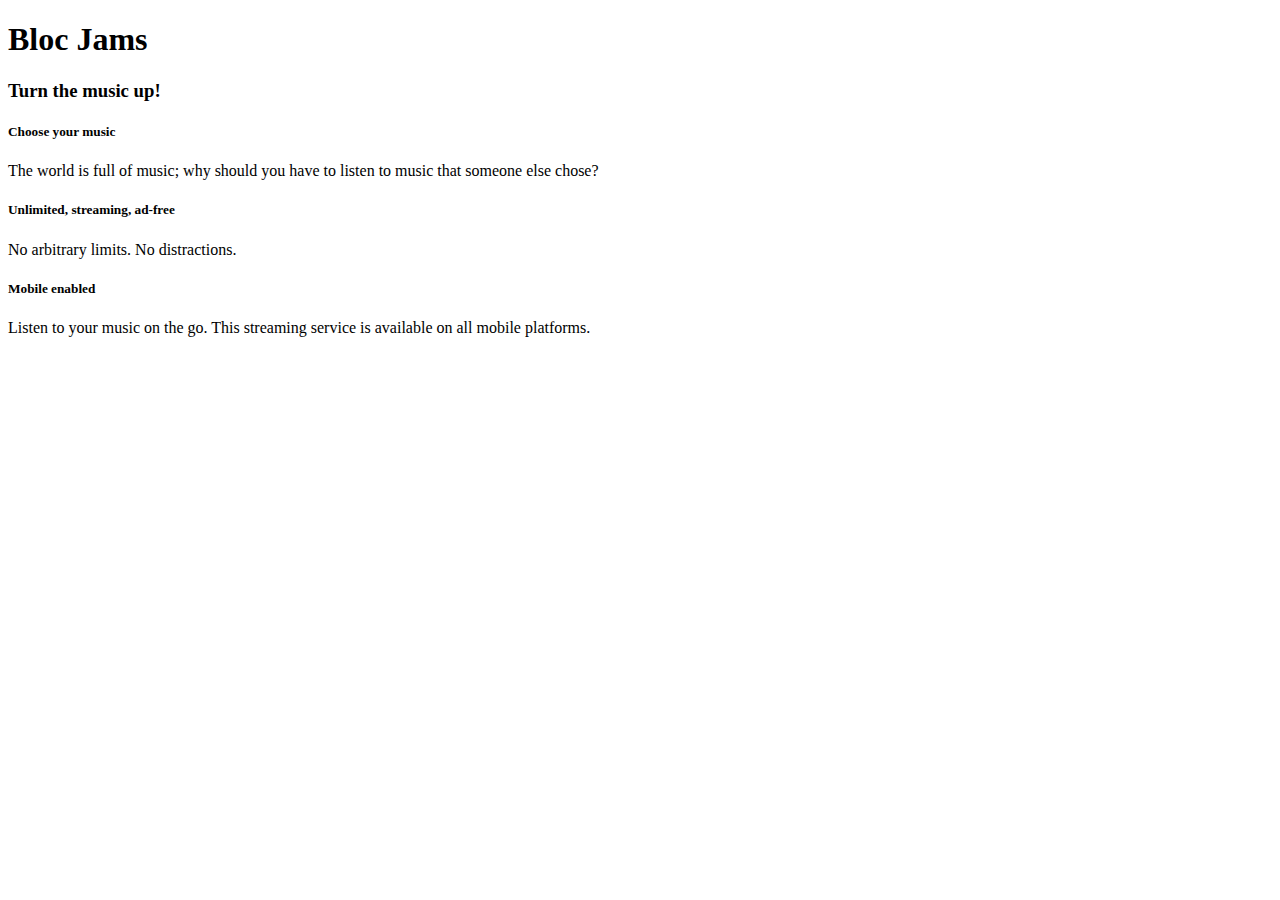
==== index.html @ 80ec2613 "checkpoint 2 basic html: completed 2" ====
<!DOCTYPE html>
<html>
    <head>
        <title>Bloc Jams</title>
    </head>
    <body>
        <nav> <!-- navigation bar -->
        </nav>
			 <section> <!-- hero content -->
				 <h1>Bloc Jams</h1>
				 <h3>Turn the music up!</h3>
			 </section>
			 <section> <!-- selling points -->
				 <div>
					 <h5>Choose your music</h5>
					 <p>The world is full of music; why should you have to listen to music that someone else chose?</p>
				 </div>
				 <div>
					 <h5>Unlimited, streaming, ad-free</h5>
					 <p>No arbitrary limits. No distractions.</p>
				 </div>
				 <div>
					 <h5>Mobile enabled</h5>
					 <p>Listen to your music on the go. This streaming service is available on all mobile platforms.</p>
				 </div>
			 </section>
    </body>
</html>
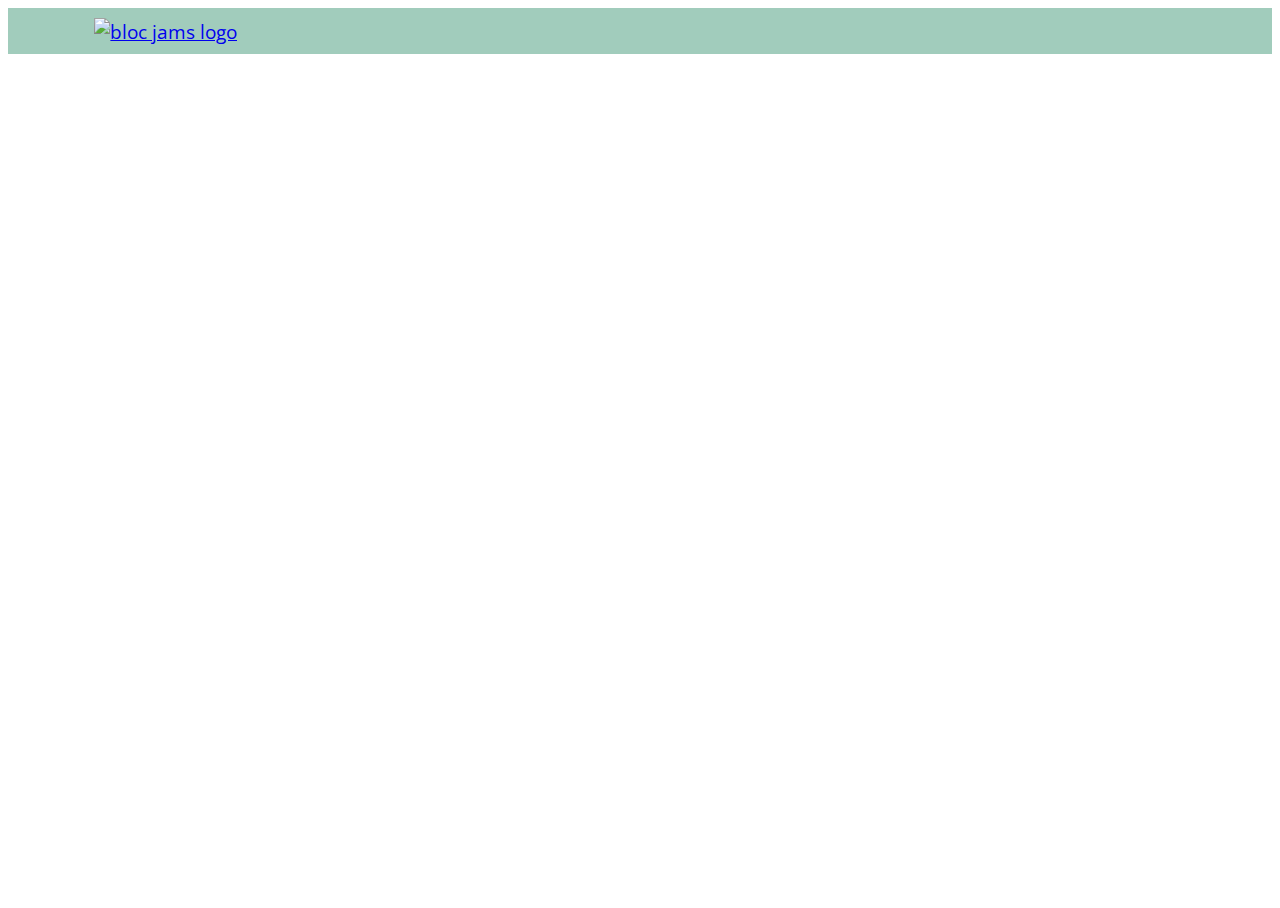
==== commit 547a9842: "cp 6 album: completed" ====
--- a/index.html
+++ b/index.html
@@ -1,28 +1,63 @@
 <!DOCTYPE html>
 <html>
     <head>
+		
         <title>Bloc Jams</title>
+		
+		<meta name="viewport" content="width=divice-width, initial-scale=1">
+		
+		<link rel="stylesheet" href="http://fonts.googleapis.com/css?family=Open+Sans:400,800,600,700,300">
+		
+		<link rel="stylesheet" href="http://code.ionicframework.com/ionicons/2.0.1/css/ionicons.min.css">
+		
+		<link rel="stylesheet" href="styles/normalize.css">
+		
+		<link rel="stylesheet" href="styles/main.css">
+		
+		<link rel="stylesheet" href="styles/landing.css">
+		
     </head>
-    <body>
-        <nav> <!-- navigation bar -->
-        </nav>
-			 <section> <!-- hero content -->
-				 <h1>Bloc Jams</h1>
-				 <h3>Turn the music up!</h3>
-			 </section>
-			 <section> <!-- selling points -->
-				 <div>
-					 <h5>Choose your music</h5>
-					 <p>The world is full of music; why should you have to listen to music that someone else chose?</p>
-				 </div>
-				 <div>
-					 <h5>Unlimited, streaming, ad-free</h5>
-					 <p>No arbitrary limits. No distractions.</p>
-				 </div>
-				 <div>
-					 <h5>Mobile enabled</h5>
-					 <p>Listen to your music on the go. This streaming service is available on all mobile platforms.</p>
-				 </div>
-			 </section>
+	
+    <body class="landing">
+		
+		<!-- nav bar -->
+		<nav class="navbar">
+			<a href="index.html" class="logo">
+				<img src="assets/images/bloc_jams_logo.png" alt="bloc jams logo" class="logo">
+			</a>
+			<div class="links-container">
+				<a href="collection.html" class="navbar-link">Collection</a>
+			</div>
+		</nav>
+		
+		<!-- hero content -->
+		<section class="hero-content">
+			
+			
+			<h1 class="hero-title">Turn up the Music!</h1>
+		
+		</section>
+		
+		<!-- selling points -->
+		<section class="selling-points container">
+				<div class="point column third">
+					<span class="ion-headphone"></span>
+					<h5 class="point-title">Choose Your Music</h5>
+					<p class="point-description">In a world full of music, choose to listen to your library or explore new tunes!</p>
+
+				</div>
+				<div class="point column third">
+					<span class="ion-android-download"></span>
+					<h5 class="point-title">Unlimited, Streaming, Ad-Free</h5>
+					<p class="point-description">No arbitrary limits. No distractions.</p>
+
+				</div>
+				<div class="point column third">
+					<span class="ion-iphone"></span>
+					<h5 class="point-title">Mobile Enabled</h5>
+					<p class="point-description">Listen to your music on the go. <br>This streaming service is available on all mobile platforms</p>
+
+				</div>
+        </section>
     </body>
 </html>--- a/styles/main.css
+++ b/styles/main.css
@@ -0,0 +1,98 @@
+ *, *:before, *:after {
+	-moz-box-sizing: border-box;
+    -webkit-box-sizing: border-box;
+    box-sizing: border-box;
+}
+
+html {
+	height: 100%;
+	font-size: 100%;
+}
+
+body {
+	font-family: 'Open Sans';
+	color: white;
+	min-height: 100%;
+}
+
+.navbar {
+	position: relative;
+	padding: 0.5rem;
+	background-color: rgba(68, 153, 122, 0.5);
+	z-index: 1;
+}
+
+.navbar .logo {
+	position: relative;
+	left: 2rem;
+	cursor: pointer;
+}
+
+.container {
+	margin: 0 auto;
+	max-width: 64rem;
+}
+
+.container.narrow {
+	max-width: 56rem;
+}
+
+.navbar .links-container {
+    display: table;
+    position: absolute;
+    top: 0;
+    right: 0;
+    height: 100px;
+    color: white;
+    text-decoration: none;
+}
+ 
+.links-container .navbar-link {
+    display: table-cell;
+    position: relative;
+    height: 100%;
+    padding-left: 1rem;
+    padding-right: 1rem;
+    vertical-align: middle;
+    color: white;
+    font-size: 0.625rem;
+    letter-spacing: 0.05rem;
+    font-weight: 700;
+    text-transform: uppercase;
+    text-decoration: none;
+    cursor: pointer;
+}
+
+.links-container .navbar-link:hover {
+	color: rgb(25, 45, 90);
+}
+
+.links-container .navbar-link:active {
+	color: rgb(25, 45, 90);
+	background-color: white;
+}
+
+/* Medium and small screens (640px) */
+ @media (min-width: 640px) {
+	 html { 
+		 font-size: 112%;
+	 }
+	 .column {
+         float: left;
+         padding-left: 1rem;
+         padding-right: 1rem;
+     }
+	 .column.full { width: 100%; }
+     .column.two-thirds { width: 66.7%; }
+     .column.half { width: 50%; }
+     .column.third { width: 33.3%; }
+     .column.fourth { width: 25%; }
+     .column.flow-opposite { float: right; }
+ }
+ 
+ /* Large screens (1024px) */
+ @media (min-width: 1024px) {
+	 html{
+		 font-size: 120%;
+	 }
+ }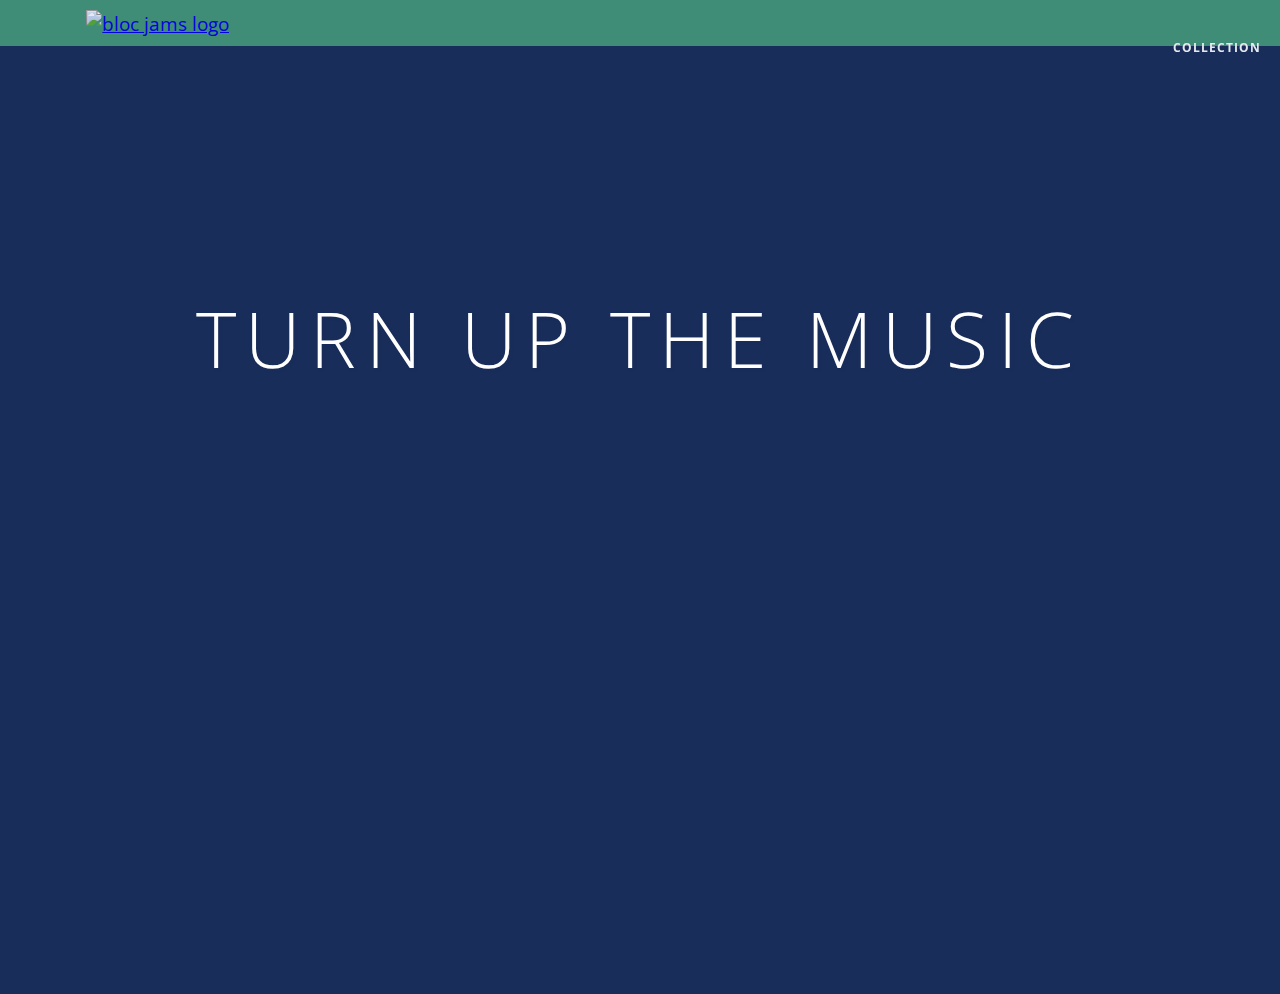
==== commit c81f769e: "cp 9 dom events: completed" ====
--- a/index.html
+++ b/index.html
@@ -4,7 +4,7 @@
 		
         <title>Bloc Jams</title>
 		
-		<meta name="viewport" content="width=divice-width, initial-scale=1">
+		<meta name="viewport" content="width=device-width, initial-scale=1">
 		
 		<link rel="stylesheet" href="http://fonts.googleapis.com/css?family=Open+Sans:400,800,600,700,300">
 		
@@ -34,7 +34,7 @@
 		<section class="hero-content">
 			
 			
-			<h1 class="hero-title">Turn up the Music!</h1>
+			<h1 class="hero-title">Turn up the Music</h1>
 		
 		</section>
 		
@@ -48,7 +48,7 @@
 				</div>
 				<div class="point column third">
 					<span class="ion-android-download"></span>
-					<h5 class="point-title">Unlimited, Streaming, Ad-Free</h5>
+					<h5 class="point-title">Unlimited, Streaming, <br>Ad-Free</h5>
 					<p class="point-description">No arbitrary limits. No distractions.</p>
 
 				</div>
@@ -59,5 +59,7 @@
 
 				</div>
         </section>
+		<script src="scripts/utilities.js"></script>
+		<script src="./scripts/landing.js"></script>
     </body>
 </html>--- a/styles/main.css
+++ b/styles/main.css
@@ -10,6 +10,7 @@
 }
 
 body {
+	margin: 0 auto;
 	font-family: 'Open Sans';
 	color: white;
 	min-height: 100%;
@@ -18,7 +19,8 @@
 .navbar {
 	position: relative;
 	padding: 0.5rem;
-	background-color: rgba(68, 153, 122, 0.5);
+	background-color: rgba(68, 153, 122, 1);
+	opacity: 0.9;
 	z-index: 1;
 }
 
@@ -42,7 +44,7 @@
     position: absolute;
     top: 0;
     right: 0;
-    height: 100px;
+    height: 95px;
     color: white;
     text-decoration: none;
 }
--- a/styles/landing.css
+++ b/styles/landing.css
@@ -0,0 +1,60 @@
+body.landing {
+	background-color: rgb(25, 45, 90);
+}
+
+.hero-content {
+	position: relative;
+	min-height: 600px;
+	background: url(../assets/images/bloc_jams_bg.jpg) no-repeat center center;
+	background-size: cover;
+}
+
+.hero-content .hero-title {
+     position: absolute;
+     top: 40%;
+     -webkit-transform: translateY(-50%);
+     -moz-transform: translateY(-50%);
+     -ms-transform: translateY(-50%);
+     transform: translateY(-50%);
+     width: 100%;
+     text-align: center;
+     font-size: 4rem;
+     font-weight: 300;
+     text-transform: uppercase;
+     letter-spacing: 0.5rem;
+     text-shadow: 2px 2px 2px rgb(25, 45, 90);
+}
+
+.selling-points {
+     position: relative;
+ }
+ 
+ .point {
+     position: relative;
+     padding: 2rem;
+     text-align: center;
+	 /* transition */
+	 opacity: 0;
+     -webkit-transform: scaleX(0.9) translateY(3rem);
+     -moz-transform: scaleX(0.9) translateY(3rem);
+     transform: scaleX(0.9) translateY(3rem);
+	 
+     -webkit-transition: all 0.25s ease-in-out;
+     -moz-transition: all 0.25s ease-in-out;
+     transition: all 0.25s ease-in-out;
+	 
+     -webkit-transition-delay: 0.2s;
+     -moz-transition-delay: 0.2s;
+     transition-delay: 0.2s;
+ }
+ 
+ .point .point-title {
+     font-size: 1.25rem;
+ }
+ 
+ .ion-headphone,
+ .ion-android-download,
+ .ion-iphone {
+     color: rgba(68, 153, 122, 0.7);
+     font-size: 5rem;
+ }